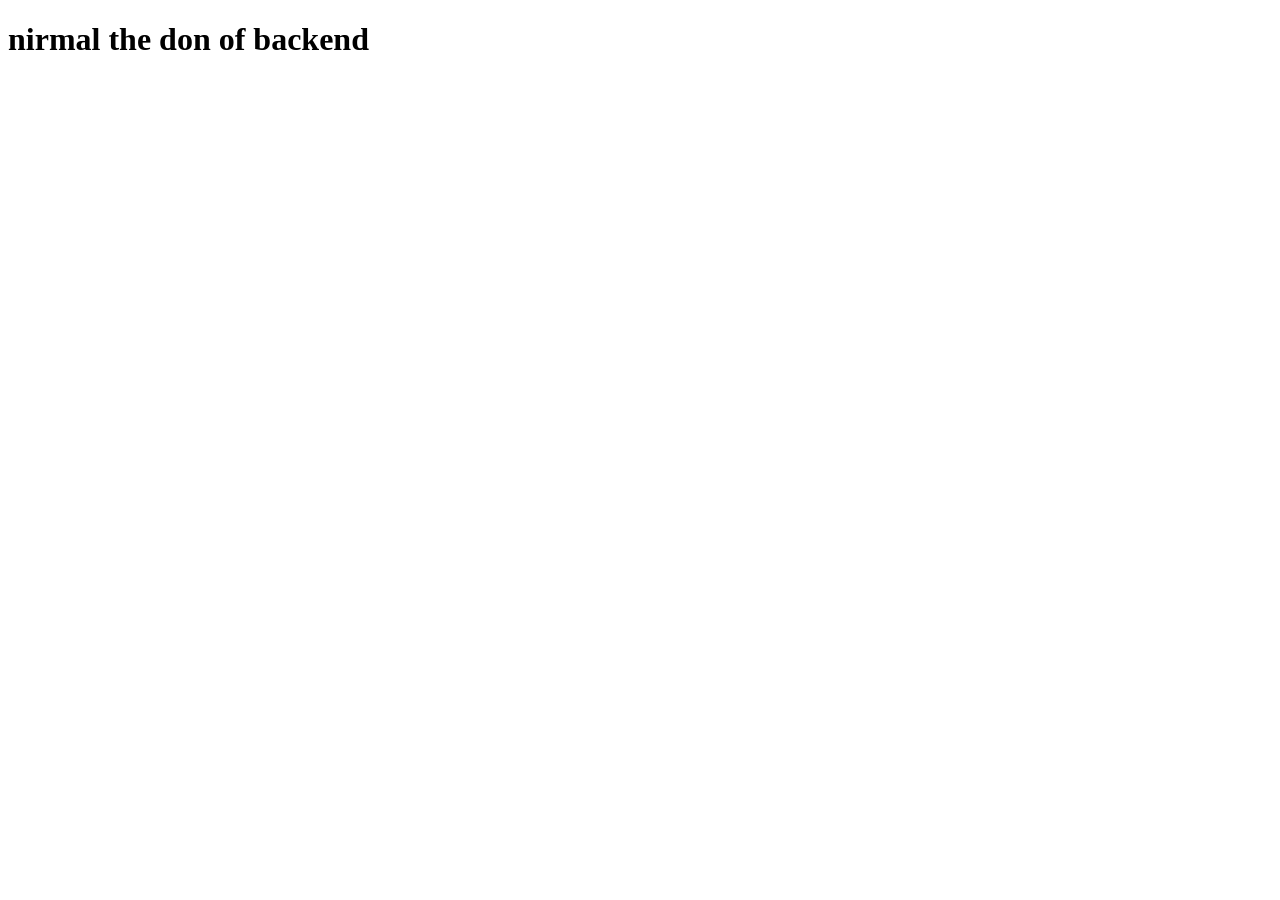
==== kunj.html @ cb419cea "nirmal bhai mbbs" ====
<!DOCTYPE html>
<html lang="en">

<head>
    <meta charset="UTF-8">
    <meta name="viewport" content="width=device-width, initial-scale=1.0">
    <title>Document</title>
</head>

<body>
    <h1>nirmal the don of backend </h1>
</body>

</html>
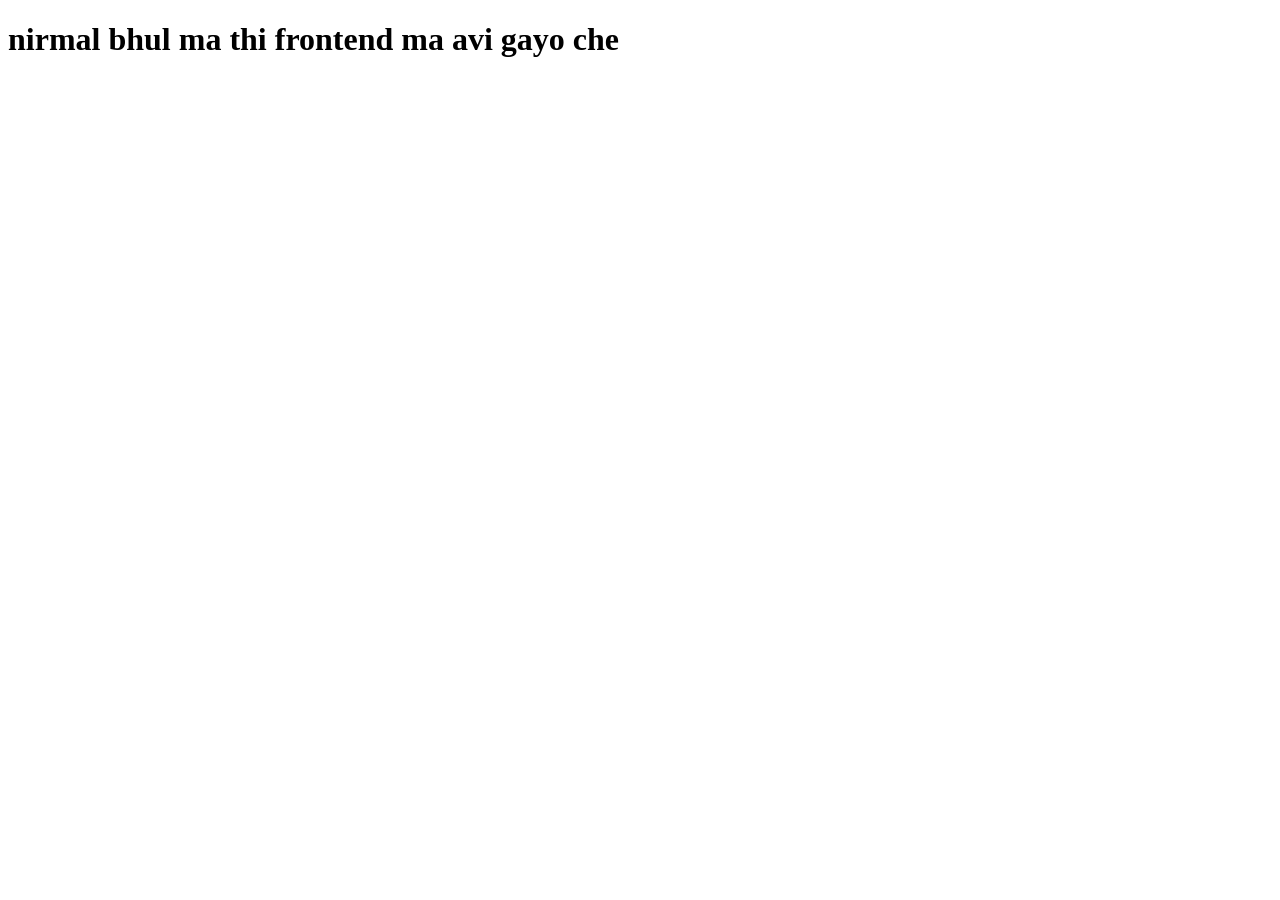
==== commit 94504f3e: "nirmal bhai frontend vada" ====
--- a/kunj.html
+++ b/kunj.html
@@ -8,7 +8,7 @@
 </head>
 
 <body>
-    <h1>nirmal the don of backend </h1>
+    <h1>nirmal bhul ma thi frontend ma avi gayo che</h1>
 </body>
 
 </html>
